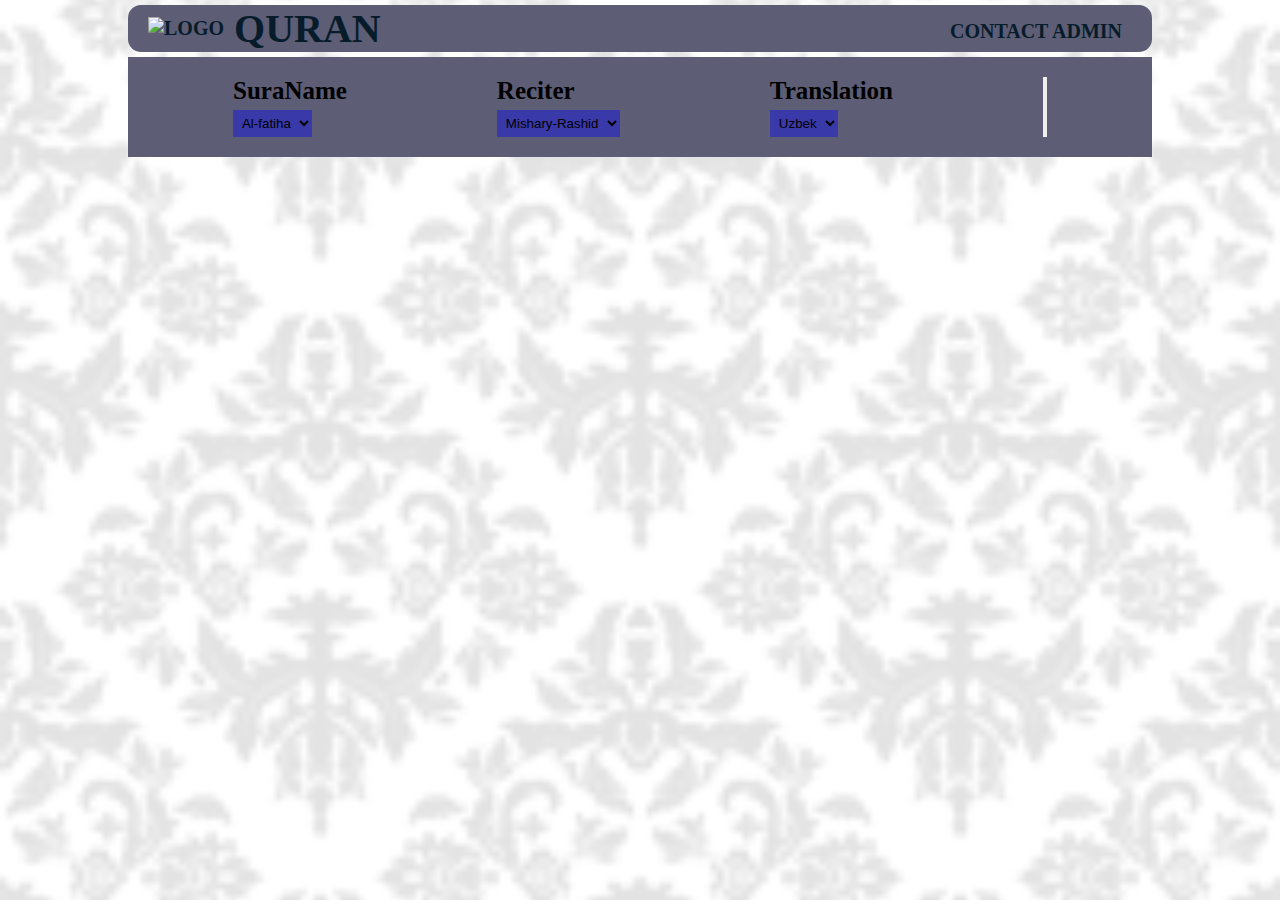
==== index.html @ 45330b49 "project started" ====
<!DOCTYPE html>
<html lang="en">
  <head>
    <meta charset="UTF-8" />
    <meta http-equiv="X-UA-Compatible" content="IE=edge" />
    <meta name="viewport" content="width=device-width, initial-scale=1.0" />
    <title>Document</title>
    <link rel="stylesheet" href="style.css">
  </head>
  <body>
    <header>
      <div class="admin align-center"><img src="https://read.quranexplorer.com/public/images/Quran/quran-explorer-logo.png" alt="logo" class="logo">
      <h1 class="logo_name">Quran</h1></div>
      <div class="admin">
        <p class="admin-text">contact admin</p>
        <a href="https://github.com/Mironshoh1603" class="link-admin"><ion-icon class="admin-icon" name="person-circle-outline"></ion-icon></div></a>
    </header>
    <div class="inputs">
      <form action="get_suraname">
        <label for="">SuraName</label>
        <select name="" id="" class="input input_sura">
          <option value="1">Al-fatiha</option>
        </select>
      </form>
      <form action="get_reciter">
        <label for="">Reciter</label>
        <select name="" id="" class="input input_reciter">
          <option value="1">Mishary-Rashid</option>
        </select>
      </form>
      <form action="get_translation">
        <label for="">Translation</label>
        <select name="" id="" class="input input_translate">
          <option value="1">Uzbek</option>
        </select>
      </form>
      <button class="Send"><ion-icon name="search-circle-outline"></ion-icon></button>
        
    </div>
    <section class="ayats">
      <div class="translation-section"></div>
      <div class="real-section"></div>
    </section>
    <div class="player"></div>
  </body>
  <script type="module" src="https://unpkg.com/ionicons@5.5.2/dist/ionicons/ionicons.esm.js"></script>
<script nomodule src="https://unpkg.com/ionicons@5.5.2/dist/ionicons/ionicons.js"></script>
<script type="module" src="script.js"></script>
</html>
---- style.css ----
html {
  font-size: 62.5%;
}

* {
  margin: 0;
  padding: 0;
  box-sizing: border-box;
}

body {
  display: flex;
  flex-direction: column;
  width: 80vw;
  margin: 0 auto;
  background-image: url(images/body-bg.png);
  background-repeat: repeat;
  background-size: cover;
}
header {
  display: flex;
  justify-content: space-between;
  align-items: center;
  background-color: rgb(93, 93, 117);
  padding: 0 2rem;
  margin: 0.5rem 0;
  border-radius: 1.3rem;
  font-size: 2rem;
  text-transform: uppercase;
  font-weight: 650;
  color: rgb(7, 28, 42);
}
.admin {
  display: flex;
  justify-content: center;
  gap: 1rem;
}
.admin-icon {
  font-size: 3rem;
  margin-bottom: 0.5rem;
}
.admin-text {
  margin-top: 0.5rem;
}
.link-admin {
  color: inherit;
}
.align-center {
  align-items: center;
}

.inputs {
  display: flex;
  justify-content: space-around;
  padding: 2rem 3rem;
  background-color: rgb(93, 93, 117);
}
.inputs form {
  display: flex;
  flex-direction: column;
  justify-content: flex-start;
  align-items: flex-start;
  gap: 0.5rem;
}
.inputs form label {
  font-size: 2.5rem;
  font-weight: 550;
}
.input {
  border-style: none;
  outline: none;
  padding: 0.5rem;
  background-color: rgba(0, 0, 255, 0.383);
}
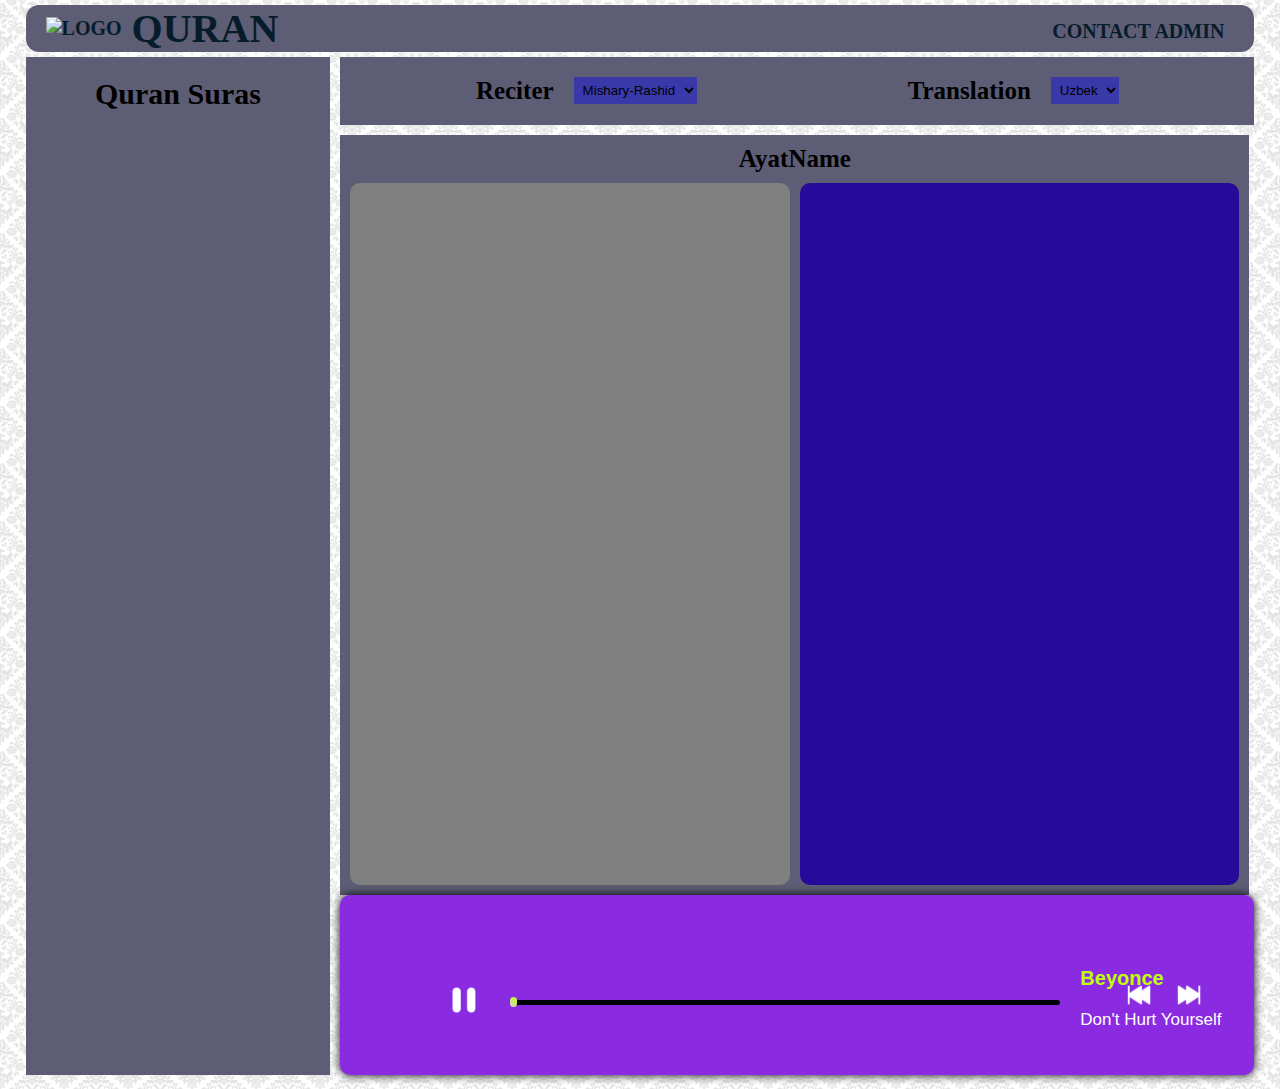
==== commit 2852de6b: "deyarli tayyor" ====
--- a/index.html
+++ b/index.html
@@ -6,6 +6,8 @@
     <meta name="viewport" content="width=device-width, initial-scale=1.0" />
     <title>Document</title>
     <link rel="stylesheet" href="style.css">
+    <link href="https://fonts.googleapis.com/css?family=Roboto&display=swap" rel="stylesheet">
+    <script src="https://kit.fontawesome.com/a062562745.js" crossorigin="anonymous"></script>
   </head>
   <body>
     <header>
@@ -15,33 +17,69 @@
         <p class="admin-text">contact admin</p>
         <a href="https://github.com/Mironshoh1603" class="link-admin"><ion-icon class="admin-icon" name="person-circle-outline"></ion-icon></div></a>
     </header>
-    <div class="inputs">
-      <form action="get_suraname">
-        <label for="">SuraName</label>
-        <select name="" id="" class="input input_sura">
-          <option value="1">Al-fatiha</option>
-        </select>
-      </form>
-      <form action="get_reciter">
-        <label for="">Reciter</label>
-        <select name="" id="" class="input input_reciter">
-          <option value="1">Mishary-Rashid</option>
-        </select>
-      </form>
-      <form action="get_translation">
-        <label for="">Translation</label>
-        <select name="" id="" class="input input_translate">
-          <option value="1">Uzbek</option>
-        </select>
-      </form>
-      <button class="Send"><ion-icon name="search-circle-outline"></ion-icon></button>
+    <main>
+      <aside class="suraNames">
+        <h1 class="heading-primary">Quran Suras</h1>
+        <div class="suraname">
+          
+        </div>
+      </aside>
+      <div class="Quran-text">  
+      <div class="inputs">
+      
+        <form action="get_reciter">
+          <label for="">Reciter</label>
+          <select name="" id="" class="input input_reciter">
+            <option value="1">Mishary-Rashid</option>
+          </select>
+        </form>
+        <form action="get_translation">
+          <label for="">Translation</label>
+          <select name="" id="" class="input input_translate">
+            <option value="1">Uzbek</option>
+          </select>
+        </form>
+          
+      </div>
+
+      <section class="ayats">
+        <h2 class="heading-secondary">AyatName</h2>
+        <div class="ayat-text">
+          <div class="translation-section">
+            
+          </div>
+        <div class="real-section">
+          
+        </div>
+        </div>
         
-    </div>
-    <section class="ayats">
-      <div class="translation-section"></div>
-      <div class="real-section"></div>
-    </section>
-    <div class="player"></div>
+      </section>
+      <div class="player">
+    
+        <div class="container">  
+            
+            <img src="images/pause.png" onclick="playPause()" id="play-pause" />
+            <img src="images/forward.png" onclick="nextSong()" id="next-song" />
+            <img src="images/backward.png" onclick="previousSong()" id="previous-song" />
+    
+            <div class="song-artist">Beyonce</div>
+            <div class="song-title">Don't Hurt Yourself</div>
+    
+            
+            <input 
+                type="range" 
+                id="progress-bar" 
+                min="0" 
+                max="" 
+                value="0" 
+                onchange="changeProgressBar()"
+            />
+    
+            <div class="currentTime"></div>
+            <div class="durationTime"></div>
+        </div>
+      </div></div>
+</main>
   </body>
   <script type="module" src="https://unpkg.com/ionicons@5.5.2/dist/ionicons/ionicons.esm.js"></script>
 <script nomodule src="https://unpkg.com/ionicons@5.5.2/dist/ionicons/ionicons.js"></script>
--- a/style.css
+++ b/style.css
@@ -1,3 +1,10 @@
+:root {
+  --color-back: #143f6b;
+  --color-text: #f55353;
+  --color-border: #feb139;
+  --color-again: #f6f54d;
+}
+
 html {
   font-size: 62.5%;
 }
@@ -11,11 +18,11 @@
 body {
   display: flex;
   flex-direction: column;
-  width: 80vw;
+  width: 96vw;
   margin: 0 auto;
   background-image: url(images/body-bg.png);
   background-repeat: repeat;
-  background-size: cover;
+  background-size: 10%;
 }
 header {
   display: flex;
@@ -57,10 +64,9 @@
 }
 .inputs form {
   display: flex;
-  flex-direction: column;
   justify-content: flex-start;
   align-items: flex-start;
-  gap: 0.5rem;
+  gap: 2rem;
 }
 .inputs form label {
   font-size: 2.5rem;
@@ -72,3 +78,333 @@
   padding: 0.5rem;
   background-color: rgba(0, 0, 255, 0.383);
 }
+main {
+  width: 100%;
+  display: flex;
+  justify-content: flex-start;
+  gap: 1rem;
+}
+
+aside {
+  width: 25%;
+  display: flex;
+  text-align: center;
+  flex-direction: column;
+  justify-content: flex-start;
+  gap: 5rem;
+  padding: 2rem 0.5rem;
+  background-color: rgb(93, 93, 117);
+}
+.heading-primary {
+  font-size: 3rem;
+  font-weight: 600;
+}
+.Quran-text {
+  width: 75%;
+}
+.suraname {
+  display: flex;
+  flex-direction: column;
+  justify-content: flex-start;
+  align-items: center;
+  height: 80vh;
+  position: sticky;
+  overflow-x: hidden;
+  overflow-y: scroll;
+}
+.suraname::-webkit-scrollbar,
+.translation-section::-webkit-scrollbar,
+.real-section::-webkit-scrollbar {
+  width: 5px;
+}
+.suraname::-webkit-scrollbar-thumb,
+.translation-section::-webkit-scrollbar-thumb,
+.real-section::-webkit-scrollbar-thumb {
+  background: black;
+}
+.suraname::-webkit-scrollbar-track,
+.translation-section.suraname::-webkit-scrollbar-track,
+.real-section::-webkit-scrollbar-track {
+  background: linear-gradient(0deg, rgb(132, 129, 129) 0%, gray 100%);
+}
+.sura {
+  width: 100%;
+
+  display: flex;
+  justify-content: space-between;
+  align-items: center;
+  padding: 2rem 1rem;
+  margin: 0.5rem 1rem;
+  margin-right: 20px;
+
+  border-radius: 1rem;
+  background-color: grey;
+}
+.suraLeft {
+  display: flex;
+  justify-content: flex-start;
+  gap: 2rem;
+}
+.suraLeftText {
+  display: flex;
+  flex-direction: column;
+  justify-content: flex-start;
+  align-items: center;
+  gap: 0.5rem;
+}
+.suraNumber {
+  background-color: #b3d4fc;
+  display: flex;
+  align-items: center;
+  justify-content: center;
+  width: 3rem;
+  height: 3rem;
+  border-radius: 0.5rem;
+  transform: rotate(45deg);
+  -webkit-margin-end: 2rem;
+  margin-inline-end: 2rem;
+}
+.numbervalue {
+  transform: rotate(-45deg);
+  font-weight: 600;
+}
+.suranametext,
+.suratype {
+  font-size: 1.5rem;
+  font-weight: 550;
+}
+.suratype {
+  font-size: 1.2rem;
+}
+.suraRight {
+  text-align: right;
+  display: flex;
+  flex-direction: column;
+  justify-content: flex-start;
+  gap: 0.5rem;
+  font-size: 1.3rem;
+  font-weight: 500;
+}
+.ayats {
+  display: flex;
+  justify-content: center;
+  flex-direction: column;
+  align-items: center;
+  margin: 1rem 0.5rem 0 0;
+  background-color: rgb(93, 93, 117);
+}
+.heading-secondary {
+  padding-top: 1rem;
+  font-size: 2.5rem;
+  font-weight: 600;
+}
+.ayat-text {
+  display: flex;
+  width: 100%;
+  padding: 1rem 1rem;
+  justify-content: center;
+  gap: 1rem;
+}
+.translation-section {
+  background-color: grey;
+  padding: 1rem 1rem;
+  border-radius: 1rem;
+  overflow-y: scroll;
+
+  letter-spacing: 1.5;
+  font-size: 4rem;
+  width: 50%;
+  overflow-x: hidden;
+  height: 78vh;
+}
+.real-section {
+  height: 78vh;
+  overflow-x: hidden;
+
+  overflow-y: scroll;
+  font-size: 4rem;
+  padding: 1rem 1rem;
+  border-radius: 1rem;
+  background-color: rgb(38, 11, 154);
+  width: 50%;
+  text-align: right;
+  letter-spacing: 1.5;
+}
+.background-blue {
+  background-color: rgb(49, 49, 146);
+}
+.player {
+  position: relative;
+  width: 100%;
+  height: 20vh;
+}
+/*     */
+
+/* container for music player */
+.container {
+  overflow: hidden;
+  height: 100%;
+  width: 100%;
+  display: flex;
+  justify-content: center;
+  background-color: blueviolet;
+  align-items: center;
+  border-radius: 10px;
+  box-shadow: 0 0 10px #000000;
+}
+
+/* container for play, pause, previous track, next track, and progress bar  */
+.box {
+  height: 50%;
+  width: 103%;
+  background: -webkit-linear-gradient(
+    45deg,
+    rgb(40, 40, 40),
+    rgb(133, 133, 133)
+  );
+  bottom: -17%;
+}
+
+/* album cover */
+#thumbnail {
+  position: absolute;
+  width: 103%;
+  top: -7%;
+  transition: 1s;
+  z-index: 3;
+}
+
+/* track artist */
+.song-artist {
+  position: absolute;
+  z-index: 4;
+  color: rgb(193, 255, 6);
+  font-family: "Montserrat", sans-serif;
+  font-weight: bold;
+  font-size: 20px;
+  bottom: 8.5rem;
+  left: 74rem;
+}
+
+/* track title */
+.song-title {
+  position: absolute;
+  z-index: 4;
+  color: white;
+  font-family: "Montserrat", sans-serif;
+  font-size: 17px;
+  bottom: 4.5rem;
+  left: 74rem;
+}
+
+/* style for play and pause images */
+#play-pause {
+  position: absolute;
+  height: 50px;
+  width: 50px;
+  filter: invert(1);
+  cursor: pointer;
+  bottom: 15%;
+  z-index: 4;
+  font-size: 53px;
+  left: 100px;
+  bottom: 50px;
+}
+
+/* style for next and previous song images */
+#next-song,
+#previous-song {
+  position: absolute;
+  height: 30px;
+  width: 30px;
+  filter: invert(1);
+  cursor: pointer;
+  bottom: 6.5rem;
+  font-size: 40px;
+  z-index: 4;
+}
+
+/* unique style for next song image */
+#next-song {
+  right: 5rem;
+}
+
+/* unique style for previous song image */
+#previous-song {
+  right: 10rem;
+}
+
+/* style for current time of the track */
+.currentTime {
+  position: absolute;
+  height: 50px;
+  width: 50px;
+  cursor: pointer;
+  bottom: -7.5%;
+  left: 17%;
+  z-index: 4;
+  font-family: "Montserrat", sans-serif;
+  font-size: 13px;
+  color: white;
+  align-items: center;
+}
+
+/* style for the total length of the track */
+.durationTime {
+  position: absolute;
+  height: 50px;
+  width: 50px;
+  cursor: pointer;
+  bottom: -1%;
+  right: 11%;
+  z-index: 4;
+  font-family: "Montserrat", sans-serif;
+  font-size: 13px;
+  align-items: center;
+  color: rgb(193, 255, 6);
+}
+
+/* style for the progress bar */
+#progress-bar {
+  -webkit-appearance: none;
+  appearance: none;
+  position: absolute;
+  z-index: 4;
+  height: 5px;
+  background: #000000;
+  width: 55rem;
+  bottom: 7rem;
+  border-radius: 30px;
+  left: 17rem;
+}
+
+/* style for the progress bar's slider thumb */
+#progress-bar::-webkit-slider-thumb {
+  -webkit-appearance: none;
+  margin-top: -3px;
+  margin-left: 0px;
+  height: 10px;
+  width: 7px;
+  border: 0;
+  background: -webkit-linear-gradient(
+    45deg,
+    rgb(213, 213, 213),
+    rgb(193, 255, 6)
+  );
+  border-radius: 30px;
+  cursor: pointer;
+}
+
+/* style for the progress bar's runnable track */
+#progress-bar::-webkit-slider-runnable-track {
+  -webkit-appearance: none;
+  appearance: none;
+  cursor: pointer;
+  max-height: 5px;
+  border-radius: 30px;
+}
+
+/* style to remove blue shade of the progress bar when clicked on/selected */
+#progress-bar:focus {
+  outline: none;
+}
